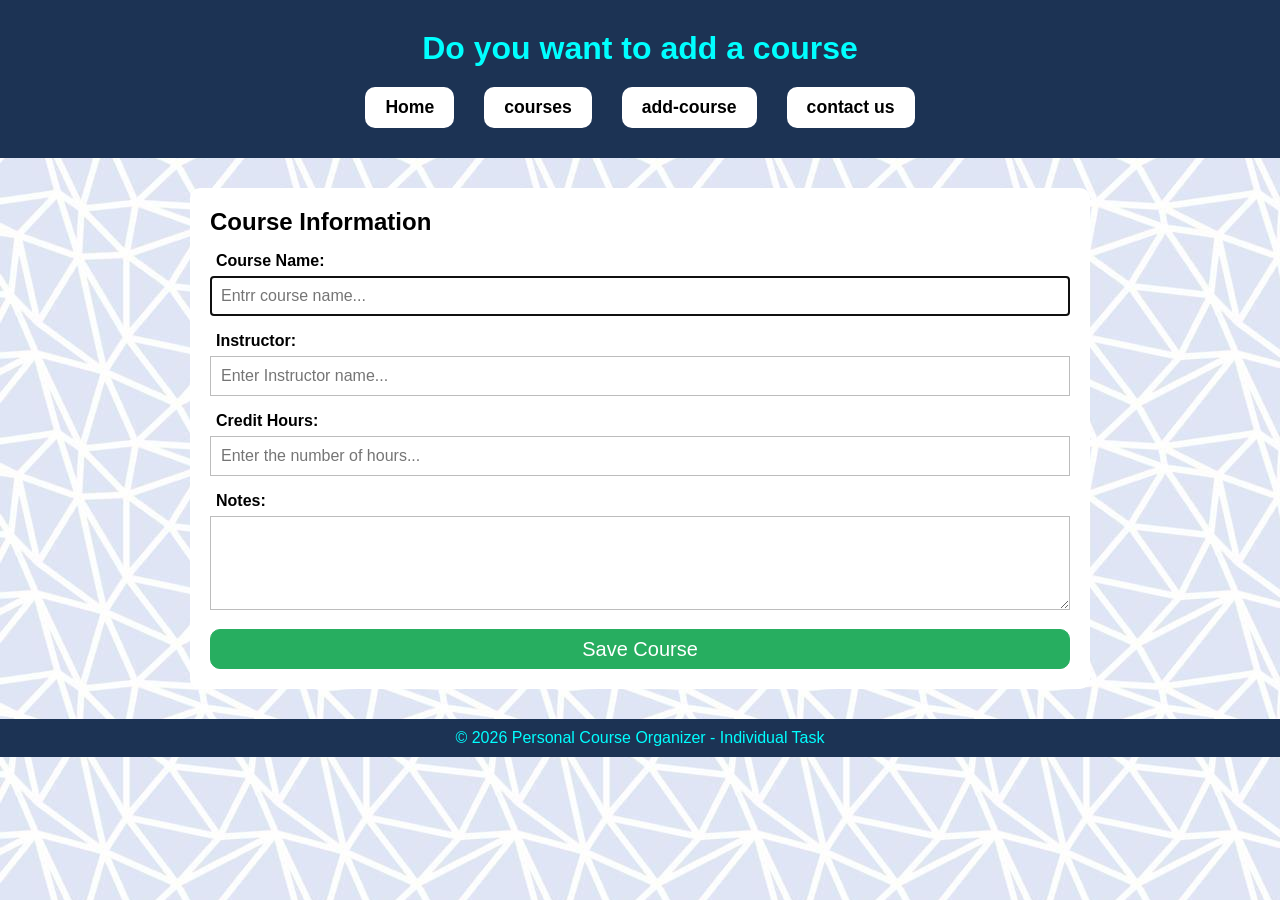
==== add-course.html @ 96221f24 "abdeen - assignment it" ====
<!DOCTYPE html>
<html lang="en">
<head>
    <meta charset="UTF-8">
    <meta name="viewport" content="width=device-width, initial-scale=1.0">
     <link rel="stylesheet" href="style.css">
    <title>Document</title>
</head>
<body>
    <header>
        <h1>Do you want to add a course </h1>
   
        <nav>
            <a href="index.html">Home</a>
            <a href="courses.html">courses</a>
            <a href="add-course.html">add-course</a>
            <a href="contact.html">contact us </a>
        </nav>
         </header>
         <main>
          <section class="card">
                <div class="form">
                    <h2>Course Information</h2>
                    <form >
                        <label for ="name">Course Name:</label>
                        <input type="text" id ="name" required placeholder="Entrr course name..." autofocus name ="name">
                        <label for="Instructor">Instructor:</label>
                        <input type="text" id ="instruvtor" required placeholder="Enter Instructor name..."name="instruvtor">
                        <label for="Hours">Credit Hours:</label>
                        <input type="number" id ="Hours"required placeholder="Enter the number of hours..."  name="credits" min="1" max="5"> 
                        <label for="notes">Notes:</label>
                        <textarea id="notes" name ="notes" rows="4"></textarea>
                        <button type="submit">Save Course</button>
                        

                    </form>
                </div>
            </section>
         </main>
         <footer>
            <p> &copy; 2026 Personal Course Organizer - Individual Task</p>
         </footer>
   
    
</body>
</html>
---- style.css ----
* { 

    box-sizing: border-box;
    margin: 0;
    padding: 0; 
     font-family: 'Segoe UI', Tahoma, sans-serif;

}


body{

     background-image: url(img.jpg);
    height: 100vh;

}


header {

    background-color: #1c3354;
    color: aqua;
    text-align: center;
      padding:10px 10px;

}


header h1 {

    padding-top: 20px;
    
    

}


nav {
    display: flex;
    justify-content: center;
    flex-wrap: wrap;
    margin: 20px;
    

}
   

nav a {

    background-color: #ffffff;
    color: black;
    padding: 10px 20px;
    border-radius: 10px;
    text-decoration: none;
    margin: 0 15px;
    font-size: 1.1rem;
    font-weight: bold;
    transition: transform 0.3s;


}


nav a:hover{

    background-color: #000000;
    color: #ffffff;
    transform: translateY(-4px);
  
}


section{
    
    width: 90%;
    max-width:900px;
    margin:30px auto;
    color: black;
    border-radius: 10px;
    


     
}


.text1,.text2 ,.text3,.text4 {

    background-color: white;
    text-align: center;
    border-radius:10px;
     margin-bottom:20px;
     padding: 30px;
    
   

}


.text4{

    height: 130px;
    /* margin-top: 50px; */
    
}


.text4 a {

    background-color: #45a750;
    padding: 6px;
     border-radius: 5px;
    text-decoration: none;
    color: white;
    text-align: center;
    display: inline-block;
 
   
   
    
} 


section a:hover {

    background-color: #119111;

}





.table{
    
    background-color: white;
    border-radius: 10px;  
    overflow-x:auto;
    padding: 20px;

}



table{

    width: 100%;
    min-height: 400px;
    min-width: 600px;

}


th {

    background-color:  #1c3354;
    color: white;
    padding: 10px;
    border: 1px solid #ccc; 
    font-size: 1.2rem;

}



td{

    text-align: center;
    background-color: #ffe4c42b;
    border: 1px solid #cccccc; 

}


tr:hover{

    background-color: #ffe4c45e;

}


.form , .form2{

    background-color: white;
    border-radius: 10px;
    padding: 20px;
    /* margin-bottom: -30px; */
}





label{

    display: block;
    padding: 6px;
    margin-top: 10px;
    font-weight: bold;

}


input , textarea{

    width: 100%;
    border: solid #00000043 1px;
    padding: 10px;
    font-size: 16px;

}



button{

    background-color:#27ae60 ;
    width: 100%;
    color: white;
    border: 1px #27ae60 solid;
    border-radius: 10px;
    height: 40px;
    margin-top: 15px;
    font-size: 20px;

}


button:hover{

    background-color:  #219150;

}




footer{

     background-color: #1c3354;
    color: aqua;
    text-align: center;
    padding: 10px;

}
@media (max-width: 768px) {
    .text1,.text2 ,.text3,.text4{
        padding: 10px;
    }
    .footer-in-index{
        margin-top: 60px;
    }
  

  nav a {
    display: block;     
    margin: 8px auto;
    width: 80%;
  }
  

table {
  display: block;
  overflow-x: auto;
  width: 100%;
  min-height: 200px;
  }
  
}
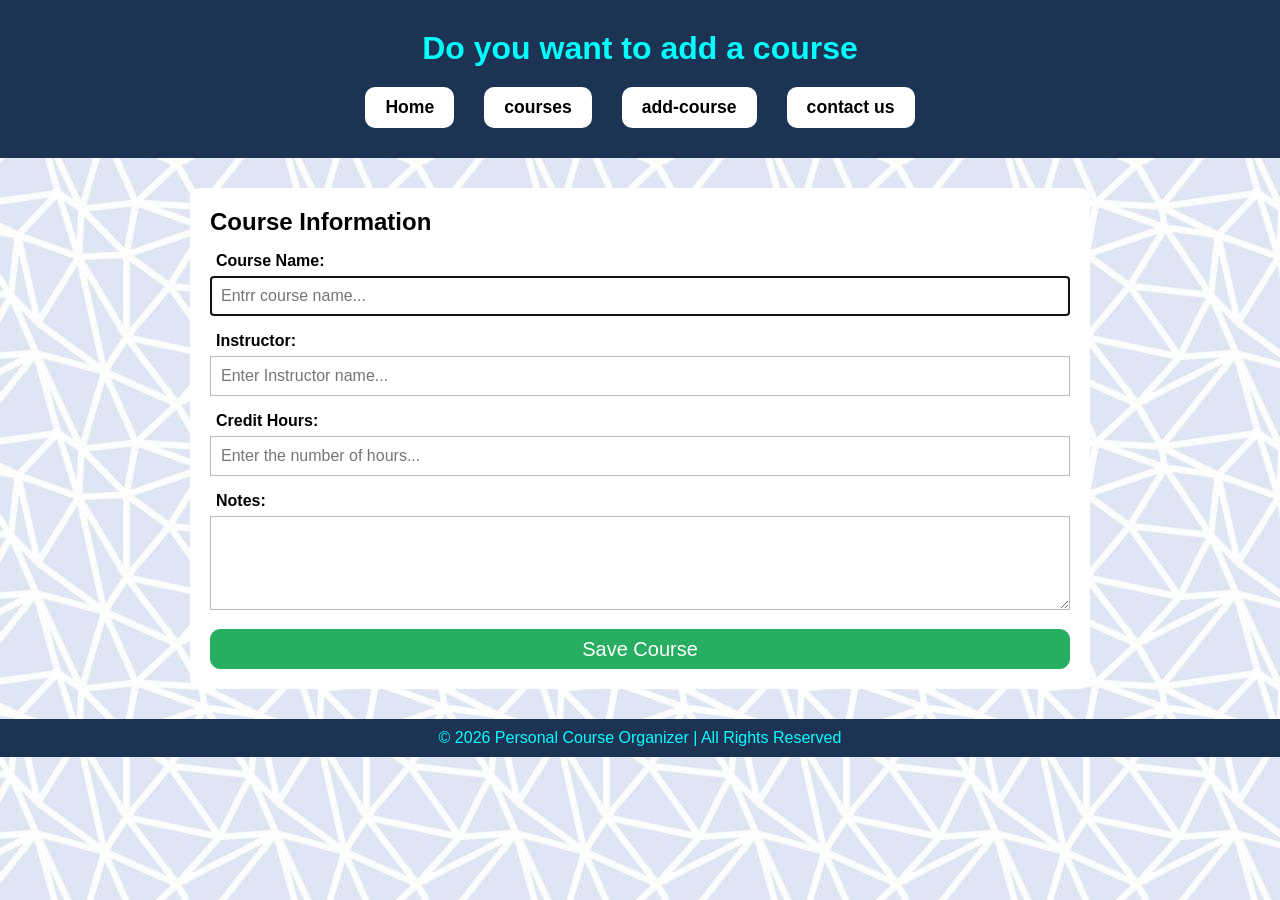
==== commit 2f518cf0: "abdeen 1" ====
--- a/add-course.html
+++ b/add-course.html
@@ -4,7 +4,7 @@
     <meta charset="UTF-8">
     <meta name="viewport" content="width=device-width, initial-scale=1.0">
      <link rel="stylesheet" href="style.css">
-    <title>Document</title>
+ <title>personal Course Organizer</title>
 </head>
 <body>
     <header>
@@ -38,7 +38,7 @@
             </section>
          </main>
          <footer>
-            <p> &copy; 2026 Personal Course Organizer - Individual Task</p>
+            <p> &copy; 2026 Personal Course Organizer | All Rights Reserved</p>
          </footer>
    
     
--- a/style.css
+++ b/style.css
@@ -265,5 +265,8 @@
   width: 100%;
   min-height: 200px;
   }
-  
-}
+  .ff{
+    margin-top: 75px;
+  }
+  
+}
